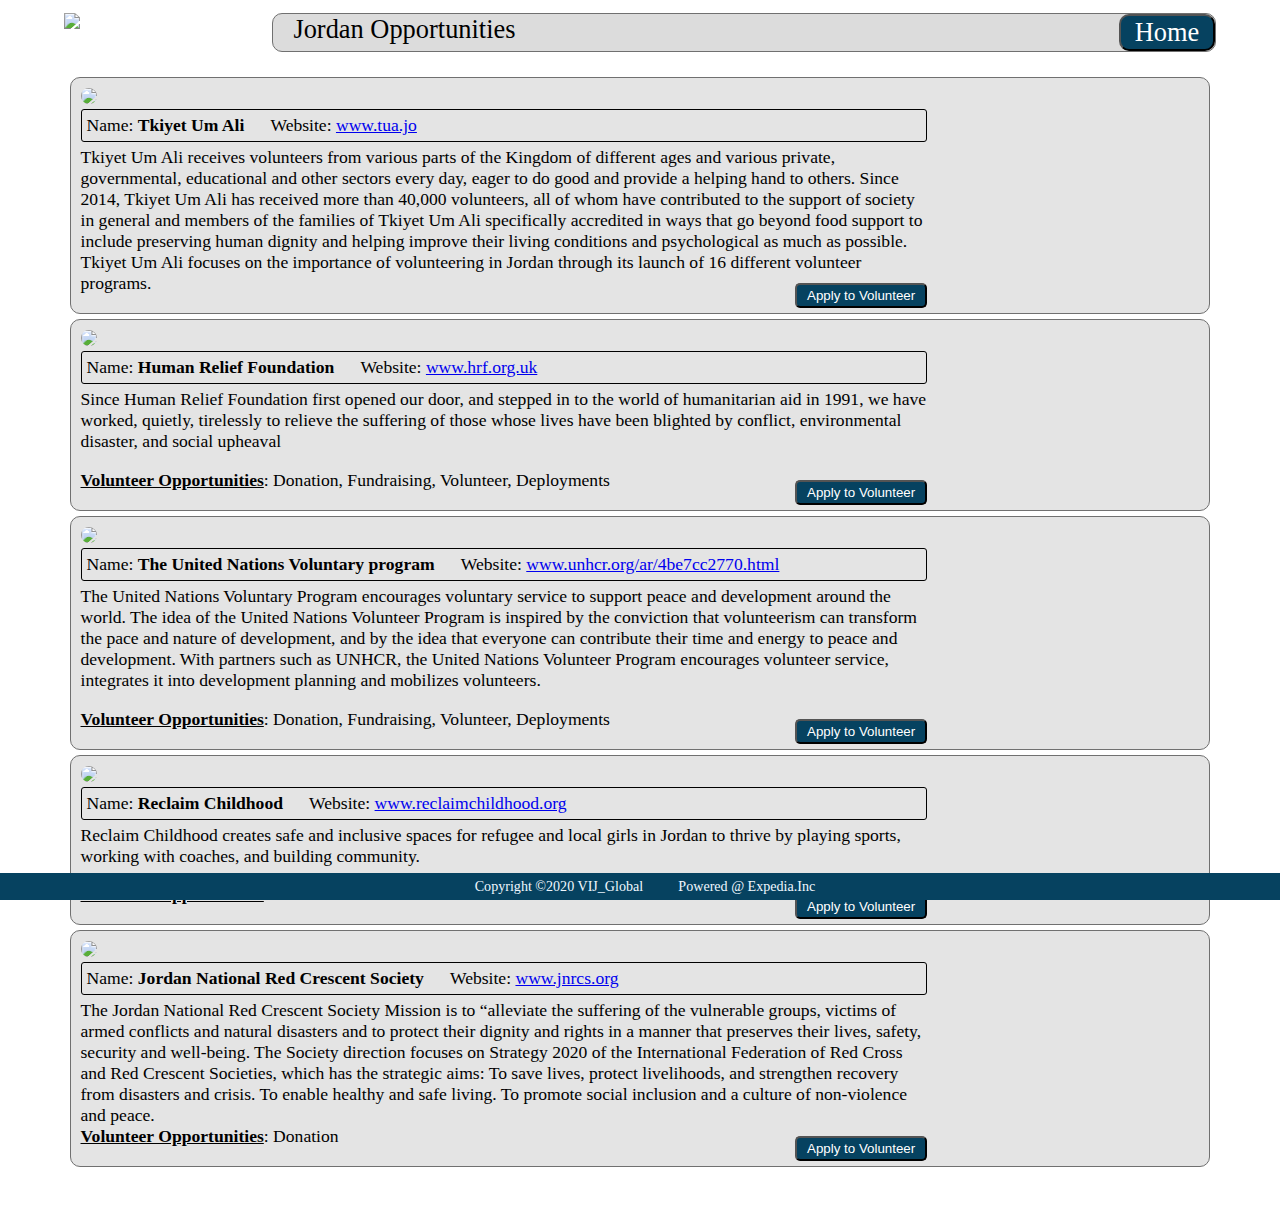
==== jordan_opportunity.html @ b582a20b "Add files via upload" ====
<!DOCTYPE html>
<html lang="en">
    <head>
        <title>www.volunteerambassadors.org</title>
        <meta name="viewport" content="width=device-width, initial-scale=1">
        <meta http-equiv="X-UA-Compatiblr" content="IE=edge">
        <link rel="stylesheet" href="volunteer_travelers.css">
    </head>
    
    <body>
        <div class="head_opp">
            <div class="log_opp">
                <img src="picture/logo.jpg">
            </div>
            <div class="top_bar_opp">
                <div class="opp1">Jordan Opportunities</div>
                <div class="bar_opp">
                    <a href="index.html"><button class="but_home">Home</button></a>
                </div>
            </div>
        </div>
        
        
        <div class="ngos">
            <div class="ngo">
                <div class="img_opp">
                    <img id="img_opp" src="picture/Tkiyet%20Um%20Ali.jpg">
                </div>
                <div class="text_opp">
                    <div class="title_opp">
                        Name: <b>Tkiyet Um Ali</b> &emsp; Website: <a href="https://www.tua.jo/ar/" target="_blank">www.tua.jo</a>
                    </div>                    
                    Tkiyet Um Ali receives volunteers from various parts of the Kingdom of different ages and various private, governmental, educational and other sectors every day, eager to do good and provide a helping hand to others. Since 2014, Tkiyet Um Ali has received more than 40,000 volunteers, all of whom have contributed to the support of society in general and members of the families of Tkiyet Um Ali specifically accredited in ways that go beyond food support to include preserving human dignity and helping improve their living conditions and psychological as much as possible. Tkiyet Um Ali focuses on the importance of volunteering in Jordan through its launch of 16 different volunteer programs.                    
                    <a href="volunteer_form.html"><button class="but_opp">Apply to Volunteer</button></a>
                </div>                
            </div>
            
            <div class="ngo">
                <div class="img_opp">
                    <img id="img_opp" src="picture/HRF.jpg">
                </div>
                <div class="text_opp">
                    <div class="title_opp">
                        Name: <b>Human Relief Foundation</b> &emsp; Website: <a href="https://www.hrf.org.uk/" target="_blank">www.hrf.org.uk</a>
                    </div>                    
                    Since Human Relief Foundation first opened our door, and stepped in to the world of humanitarian aid in 1991, we have worked, quietly, tirelessly to relieve the suffering of those whose lives have been blighted by conflict, environmental disaster, and social upheaval
                    <p></p>
                    <b><u>Volunteer Opportunities</u></b>: Donation, Fundraising, Volunteer, Deployments
                    
                    <a href="volunteer_form.html"><button class="but_opp">Apply to Volunteer</button></a>
                </div>                
            </div>
            
            <div class="ngo">
                <div class="img_opp">
                    <img id="img_opp" src="picture/UNVP.jpg">
                </div>
                <div class="text_opp">
                    <div class="title_opp">
                        Name: <b>The United Nations Voluntary program</b> &emsp; Website: <a href="https://www.unhcr.org/ar/4be7cc2770.html" target="_blank">www.unhcr.org/ar/4be7cc2770.html</a>
                    </div>                    
                    The United Nations Voluntary Program encourages voluntary service to support peace and development around the world. The idea of the United Nations Volunteer Program is inspired by the conviction that volunteerism can transform the pace and nature of development, and by the idea that everyone can contribute their time and energy to peace and development. With partners such as UNHCR, the United Nations Volunteer Program encourages volunteer service, integrates it into development planning and mobilizes volunteers.
                    <p></p>
                    <b><u>Volunteer Opportunities</u></b>: Donation, Fundraising, Volunteer, Deployments                    
                    <a href="volunteer_form.html"><button class="but_opp">Apply to Volunteer</button></a>
                </div>                
            </div>
            
            <div class="ngo">
                <div class="img_opp">
                    <img id="img_opp" src="picture/RC.jpg">
                </div>
                <div class="text_opp">
                    <div class="title_opp">
                        Name: <b>Reclaim Childhood</b> &emsp; Website: <a href="https://www.reclaimchildhood.org" target="_blank">www.reclaimchildhood.org</a>
                    </div>                    
                   Reclaim Childhood creates safe and inclusive spaces for refugee and local girls in Jordan to thrive by playing sports, working with coaches, and building community.
                    <p></p>
                    <p></p>
                    <b><u>Volunteer Opportunities</u></b>: Donation                    
                    <a href="volunteer_form.html"><button class="but_opp">Apply to Volunteer</button></a>
                </div>                
            </div>
            
            <div class="ngo">
                <div class="img_opp">
                    <img id="img_opp" src="picture/JNRCC.jpg">
                </div>
                <div class="text_opp">
                    <div class="title_opp">
                        Name: <b>Jordan National Red Crescent Society</b> &emsp; Website: <a href="https://jnrcs.org" target="_blank">www.jnrcs.org</a>
                    </div>                    
                   The Jordan National Red Crescent Society Mission is to “alleviate the suffering of the vulnerable groups, victims of armed conflicts and natural disasters and to protect their dignity and rights in a manner that preserves their lives, safety, security and well-being. The Society direction focuses on Strategy 2020 of the International Federation of Red Cross and Red Crescent Societies, which has the strategic aims: To save lives, protect livelihoods, and strengthen recovery from disasters and crisis. To enable healthy and safe living. To promote social inclusion and a culture of non-violence and peace.        
                    <br>
                    <b><u>Volunteer Opportunities</u></b>: Donation                    
                    <a href="volunteer_form.html"><button class="but_opp">Apply to Volunteer</button></a>
                </div>                
            </div>
            
        </div>
                
        <div class="clear_footer_top"></div>
        
        <footer>
                Copyright &copy;2020 VIJ_Global &emsp;&emsp; Powered &#64; Expedia.Inc
        </footer>
        
    </body>
</html>
---- volunteer_travelers.css ----
html{
    background-color: white;
    
}
body{
    width: 100%;
    height: auto;
    margin: auto;
    padding-top: 1%;
    font-size: 110%
}
footer{
    background-color: #064260;
    color: aliceblue;
    text-align: center;
    width: 100%;
    font-size: 0.8em;
    padding: 5px;
    bottom: 0;
    position: fixed;
    overflow: auto;
    clear: both;
}
.clear_footer_top{
    width: 100%;
    height: 20px;
    margin-bottom: 1%;
    overflow: auto;
    clear: both;
}
img{
    width: 100%;
}
button{
    cursor: pointer;
}




.home_left{
    width: 55%;
    float: left;
    margin-left: 2%;
}
.logo{
    width: 30%;
    margin: auto;
}
.title_site{
    text-align: center;
    margin-top: 0px;
    text-shadow: 0 1px black;
    color: #064260;
}





.drop_down_location{
    background-color: #064260;
    color: white;
    padding-top: 5px;
    padding-bottom: 5px;
    padding-left: 30px;
    padding-right: 30px;
    border-radius: 5px;
}
.location_opp{
    position: relative;
    display: inline-block;
}
.countries{
    position: absolute;
    background-color: #E4E4E4;
    min-width: 160px;
    box-shadow: 0px 8px 16px 0px rgba(0,0,0,0.2);
    z-index: 1;
    display: none;
}
.countries a{
    color: black;
    padding: 5px 16px;
    display: block;
    text-decoration: none;
    border-radius: 10px;
}
.countries a:hover{
    background-color: grey;
}
.location_opp:hover .countries{
    display: block;
}

.welcome{
    width: 70%;
    float: left;
}




.our_vision{
    padding: 2%;
    margin-top: 5%;
    border: 2px solid grey;
    border-radius: 10px;
    overflow: auto;
    clear: both;
}
h3{
    text-align: center;
    margin:0%;
}
.mis_vis_val{
    width: 90%;
    margin: auto;
}

.home_right{
    width: 40%;
    float: left;
    margin-left: 3%;
}
#cf1{
    width: 100%;
    margin: auto;
    position: relative;
    cursor: alias;
}
#cf1 img {
    position: absolute;
    left: 0;
    -webkit-transition: opacity 1s ease-in-out;
    -moz-transition: opacity 1s ease-in-out;
  -o-transition: opacity 1s ease-in-out;
  transition: opacity 1s ease-in-out;
}
#cf1 img.tp:hover{
    opacity: 0;
}
.tp{
    width: 95%;
}
.bot{
    width: 95%;
}


.head_opp{
    overflow: auto;
    clear: both;
    width: 90%;
    margin: auto;
}
.log_opp{
    width: 50px;
    float: left
}
.top_bar_opp{
    width: 80%;
    float: right;
    background-color: gainsboro;
    border: 1px solid #707070;
    border-radius: 10px;
    padding-top: 0px;
    padding-bottom: 0px;
    padding-left: 20px;
    padding-right: 0px;
}
.opp1{
    width: 70%;
    float: left;
    font-size: 150%;;
}
.bar_opp{
    width: 30%;
    float: right;
}
.but_home{
    background-color: #064260;
    color: white;
    padding-left: 5%;
    padding-right: 5%;
    border-radius: 10px;
    float: right;
    font-family: serif;
    font-size: 150%;
}


.ngos{
    width: 90%;
    margin: auto;
    overflow: auto;
    clear: both;
    margin-top: 2%;
}
.ngo{
    width: 98%;
    margin: auto;
    padding-top: 10px;
    padding-left: 10px;
    padding-bottom: 5px;
    border: 1px solid #707070;
    overflow: auto;
    clear: both;
    background-color: #E4E4E4;
    border-radius: 10px;
    margin-bottom: 5px;
}
#img_opp{
    border-radius: 10px;
}
.img_opp{
    width: 300px;
    float: left;
    border-radius: 10px;
    margin-right: 20px;
}
.text_opp{
    float: left;
    width: 75%;
}
.title_opp{
    border: 1px solid;
    width: auto;
    padding: 5px;
    border-radius: 3px;
    margin-bottom: 5px;
}

.but_opp{
    color: white;
    background-color: #064260;
    border-radius: 5px;
    padding-top: 3px;
    padding-bottom: 3px;
    padding-left: 10px;
    padding-right: 10px;
    float: right;
    margin-top: 10px;
}
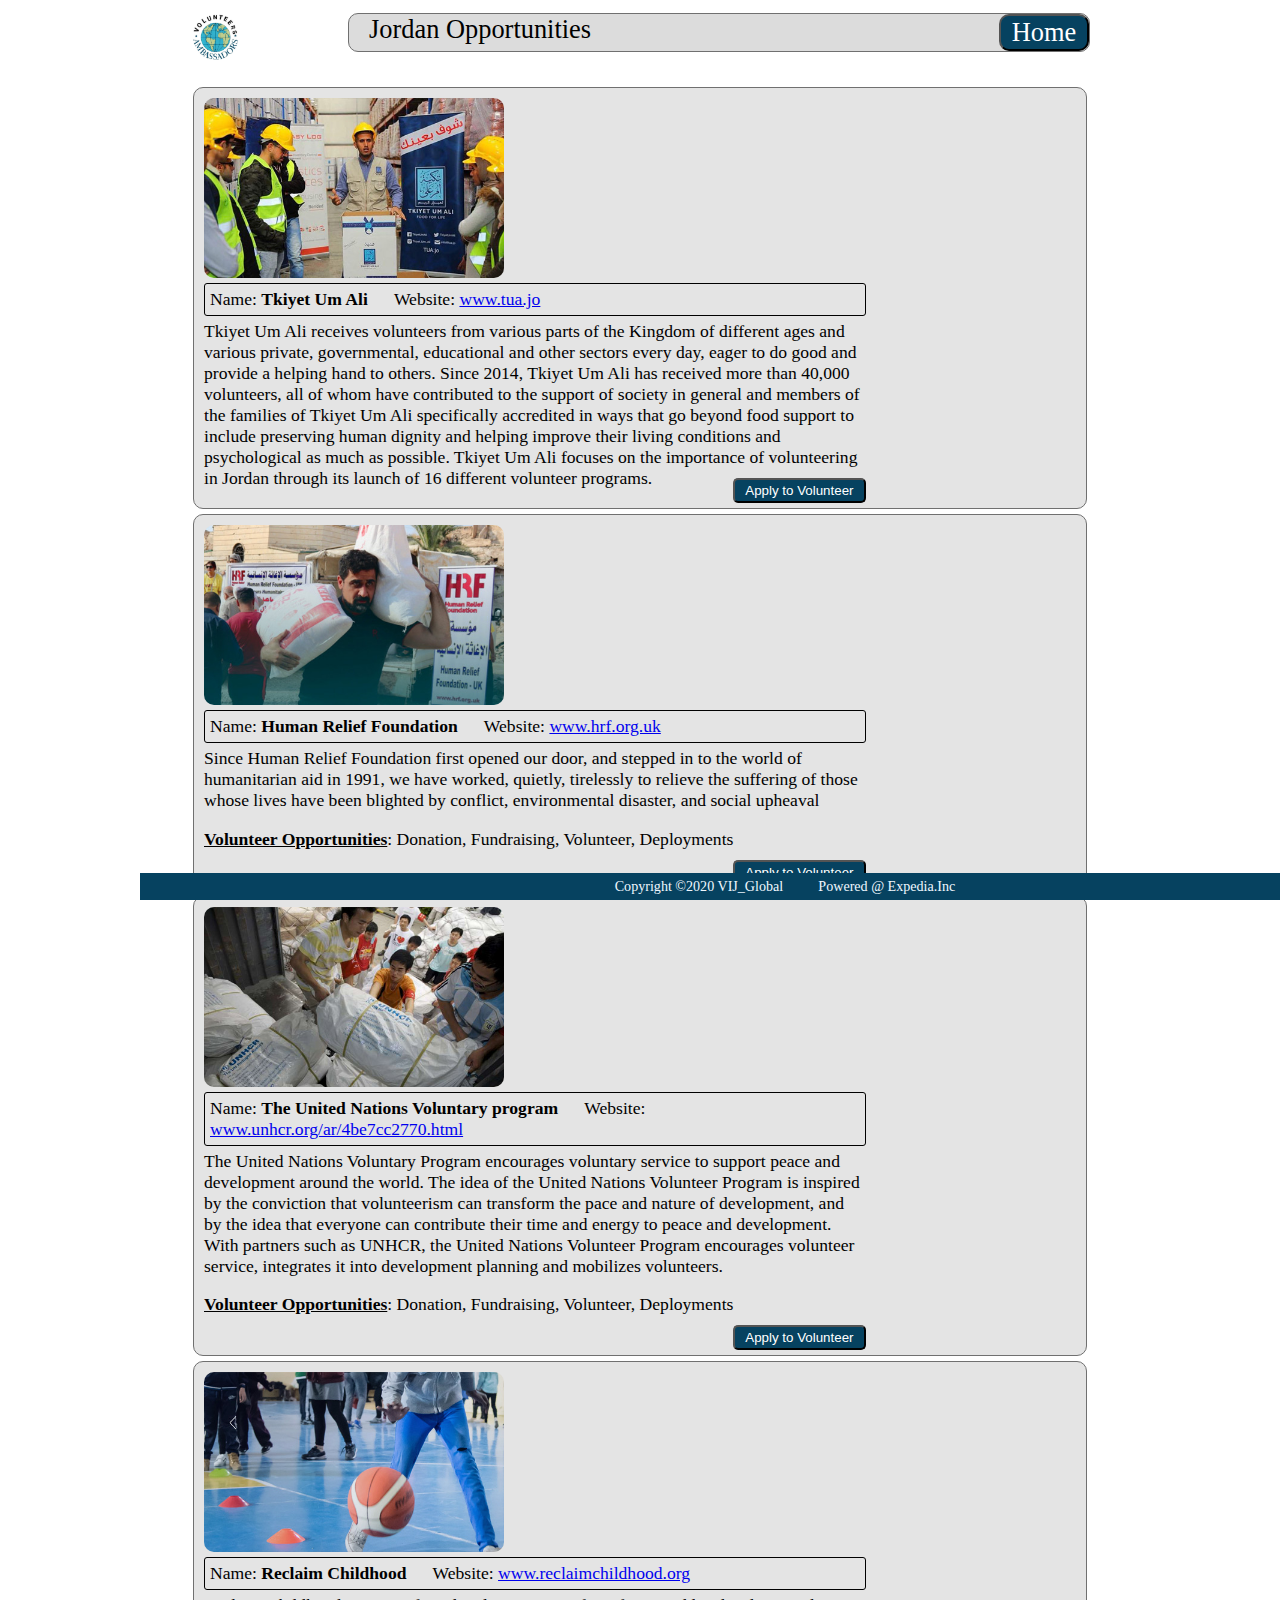
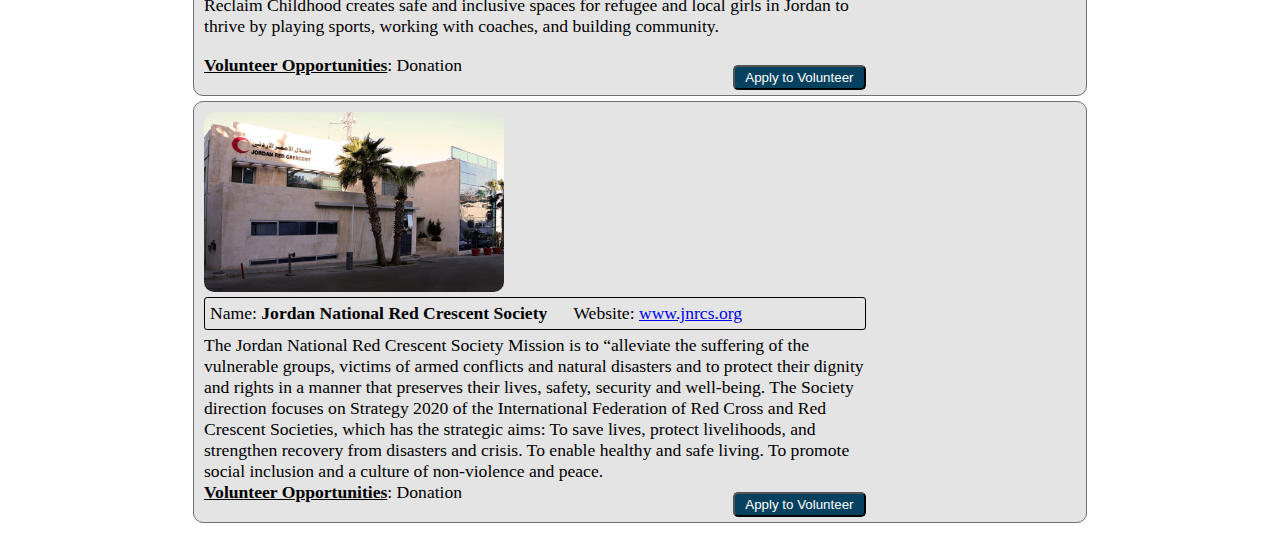
==== commit b33ef54f: "Update jordan_opportunity.html" ====
--- a/jordan_opportunity.html
+++ b/jordan_opportunity.html
@@ -31,7 +31,7 @@
                         Name: <b>Tkiyet Um Ali</b> &emsp; Website: <a href="https://www.tua.jo/ar/" target="_blank">www.tua.jo</a>
                     </div>                    
                     Tkiyet Um Ali receives volunteers from various parts of the Kingdom of different ages and various private, governmental, educational and other sectors every day, eager to do good and provide a helping hand to others. Since 2014, Tkiyet Um Ali has received more than 40,000 volunteers, all of whom have contributed to the support of society in general and members of the families of Tkiyet Um Ali specifically accredited in ways that go beyond food support to include preserving human dignity and helping improve their living conditions and psychological as much as possible. Tkiyet Um Ali focuses on the importance of volunteering in Jordan through its launch of 16 different volunteer programs.                    
-                    <a href="volunteer_form.html"><button class="but_opp">Apply to Volunteer</button></a>
+                    <button class="but_opp" onclick="openForm()">Apply to Volunteer</button>
                 </div>                
             </div>
             
@@ -47,7 +47,7 @@
                     <p></p>
                     <b><u>Volunteer Opportunities</u></b>: Donation, Fundraising, Volunteer, Deployments
                     
-                    <a href="volunteer_form.html"><button class="but_opp">Apply to Volunteer</button></a>
+                    <button class="but_opp" onclick="openForm()">Apply to Volunteer</button>
                 </div>                
             </div>
             
@@ -62,7 +62,7 @@
                     The United Nations Voluntary Program encourages voluntary service to support peace and development around the world. The idea of the United Nations Volunteer Program is inspired by the conviction that volunteerism can transform the pace and nature of development, and by the idea that everyone can contribute their time and energy to peace and development. With partners such as UNHCR, the United Nations Volunteer Program encourages volunteer service, integrates it into development planning and mobilizes volunteers.
                     <p></p>
                     <b><u>Volunteer Opportunities</u></b>: Donation, Fundraising, Volunteer, Deployments                    
-                    <a href="volunteer_form.html"><button class="but_opp">Apply to Volunteer</button></a>
+                    <button class="but_opp" onclick="openForm()">Apply to Volunteer</button>
                 </div>                
             </div>
             
@@ -93,10 +93,79 @@
                    The Jordan National Red Crescent Society Mission is to “alleviate the suffering of the vulnerable groups, victims of armed conflicts and natural disasters and to protect their dignity and rights in a manner that preserves their lives, safety, security and well-being. The Society direction focuses on Strategy 2020 of the International Federation of Red Cross and Red Crescent Societies, which has the strategic aims: To save lives, protect livelihoods, and strengthen recovery from disasters and crisis. To enable healthy and safe living. To promote social inclusion and a culture of non-violence and peace.        
                     <br>
                     <b><u>Volunteer Opportunities</u></b>: Donation                    
-                    <a href="volunteer_form.html"><button class="but_opp">Apply to Volunteer</button></a>
+                    <button class="but_opp" onclick="openForm()">Apply to Volunteer</button>
                 </div>                
-            </div>
-            
+            </div>            
+        </div>
+        
+        
+        <div class="form_vol" id="myForm">
+            <h2>Volunteer Ambassadors Form</h2>
+            <form action="/action_page.php">
+                <table>
+                    <tr>
+                        <td>
+                            <label for="names">Names (First and Lastnames)<span class="require">*</span></label>
+                        </td>
+                        <td>
+                            <input class="text" type="text" id="names" name="names" placeholder="Your names...">
+                        </td>
+                    </tr>
+                    <tr>
+                        <td>
+                            <label for="address">Address (Road, City, County/District)</label>
+                        </td>                        
+                        <td>
+                            <input class="text" type="text" id="address" name="address" placeholder="Your address...">
+                        </td>
+                    </tr>
+                    <tr>
+                        <td>
+                            <label for="email">Email address <span class="require">*</span></label>
+                        </td>
+                        <td>
+                            <input class="text" type="text" id="email" name="email" placeholder="Your email...">
+                        </td>
+                    </tr>
+                    <tr>
+                        <td>
+                            <label for="phone">Phone number</label>
+                        </td>
+                        <td>
+                            <input class="text" type="text" id="phone" name="phone" placeholder="Your phone...">
+                        </td>
+                    </tr>
+                    <tr>
+                        <td>
+                            <label for="address">Country <span class="require">*</span></label>
+                        </td>                        
+                        <td>
+                            <select class="text" id="countries_form" name="country">
+                                <option value="australia">Australia</option>
+                                <option value="algeria">Algeria</option>
+                                <option value="canada">Canada</option>
+                                <option value="china">China</option>
+                                <option value="germany">Germany</option>
+                                <option value="japan">Japan</option>
+                                <option value="jordan">Jordan</option>
+                                <option value="kenya">Kenya</option>
+                                <option value="malesia">Malesia</option>
+                                <option value="spain">Spain</option>
+                                <option value="sa">South Africa</option>
+                                <option value="uganda">Uganda</option>
+                                <option value="uk">United Kingdom</option>
+                                <option value="usa">United State of America</option>
+                            </select>
+                        </td>
+                    </tr>
+                    <tr>
+                        <td><button type="button" class="btn_close" onclick="closeForm()">Cancel form</button></td>
+                        <td>
+                            <input class="submit" type="submit" value="submit">
+                        </td>
+                    </tr>
+                </table>
+            </form>
         </div>
                 
         <div class="clear_footer_top"></div>
@@ -104,6 +173,6 @@
         <footer>
                 Copyright &copy;2020 VIJ_Global &emsp;&emsp; Powered &#64; Expedia.Inc
         </footer>
-        
+        <script src="popup_form.js"></script>
     </body>
-</html>+</html>
--- a/volunteer_travelers.css
+++ b/volunteer_travelers.css
@@ -3,7 +3,7 @@
     
 }
 body{
-    width: 100%;
+    width: 1000px;
     height: auto;
     margin: auto;
     padding-top: 1%;
@@ -241,4 +241,45 @@
     padding-right: 10px;
     float: right;
     margin-top: 10px;
-}+}
+
+
+.text{
+    width: 100%;
+    padding: 12px 20px;
+    margin: 8px 0px;
+    border-radius: 5px;
+    box-sizing: border-box;
+}
+.submit{
+    width: 60%;
+    background-color: #064260;
+    color: white;
+    padding: 7px 20px;
+    margin: 8px 0px;
+    border-radius: 5px;
+    float: right;
+    cursor: pointer;
+}
+.form_vol{
+    width: 30%;
+    top: 0px;
+    right: 0px;
+    position: fixed;
+    background-color: white;
+    border: 2px solid gray;
+    padding: 10px;
+    display: none;
+}
+.btn_close{
+    background-color: darkred;
+    width: 90px;
+    padding: 5px;
+    border-radius: 5px;
+    color: white;
+    border: darkred;
+}
+.require{
+    color: red;
+    
+}
